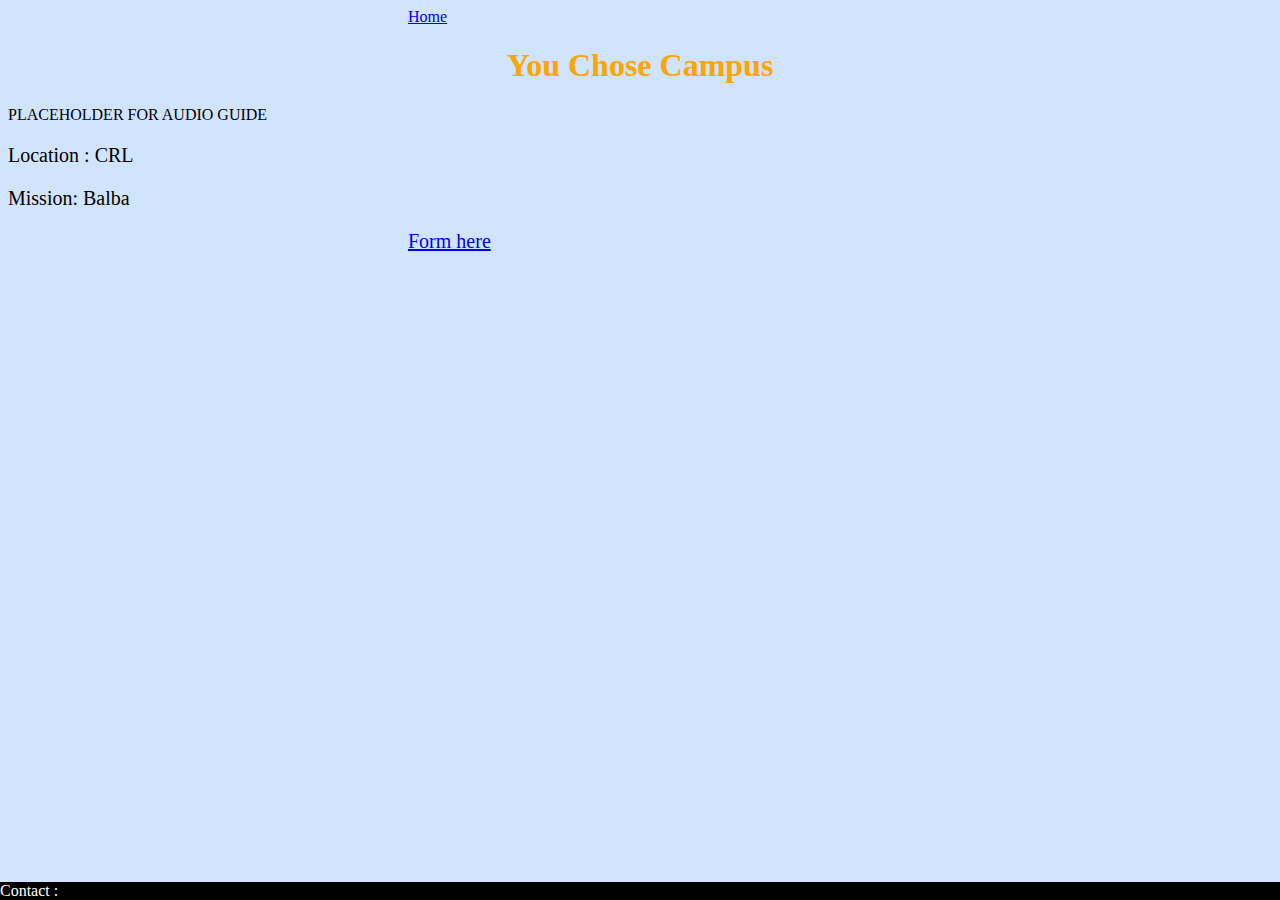
==== englishuntcampus.html @ 091b6b32 "Add files via upload" ====
<html>
<head>
	<meta charset="utf-8"/>
	<title>English Hunt</title>
	<link rel="stylesheet" href="style.css" />
</head>
<body>
<a href="englishuntmp.html">Home</a>
<h1>You Chose Campus </h1>
PLACEHOLDER FOR AUDIO GUIDE
<p> Location : CRL
<p>Mission: Balba
<p> <a href="ehformcampus.html">Form here </a> 
<footer> Contact : </footer>
</boddy>
</html>
---- style.css ----
body {
background-color: #d0e4fe;}
h1 {
color: orange;text-align: center;}
p {
  font-family: "Times New Roman";font-size: 20px;}
footer {
  position : fixed;
  left : 0;
  bottom : 0;
  width: 100%;
  background-color: black;
  color : white;
  text-align: :center;
}
a {
  margin-left: 400px;
}

.vertical-menu a {
      background-color: #eee;
      color: black;
      display: block;
      padding: 12px;
      text-decoration: none;
  }

.vertical-menu a:hover {
      background-color: #ccc;
  }

.vertical-menu a.active {
      background-color: #4CAF50;
      color: white;
  }
.vertical-menu {
    width: 1000px;
    height: 300px;
    overflow-y: auto;
}
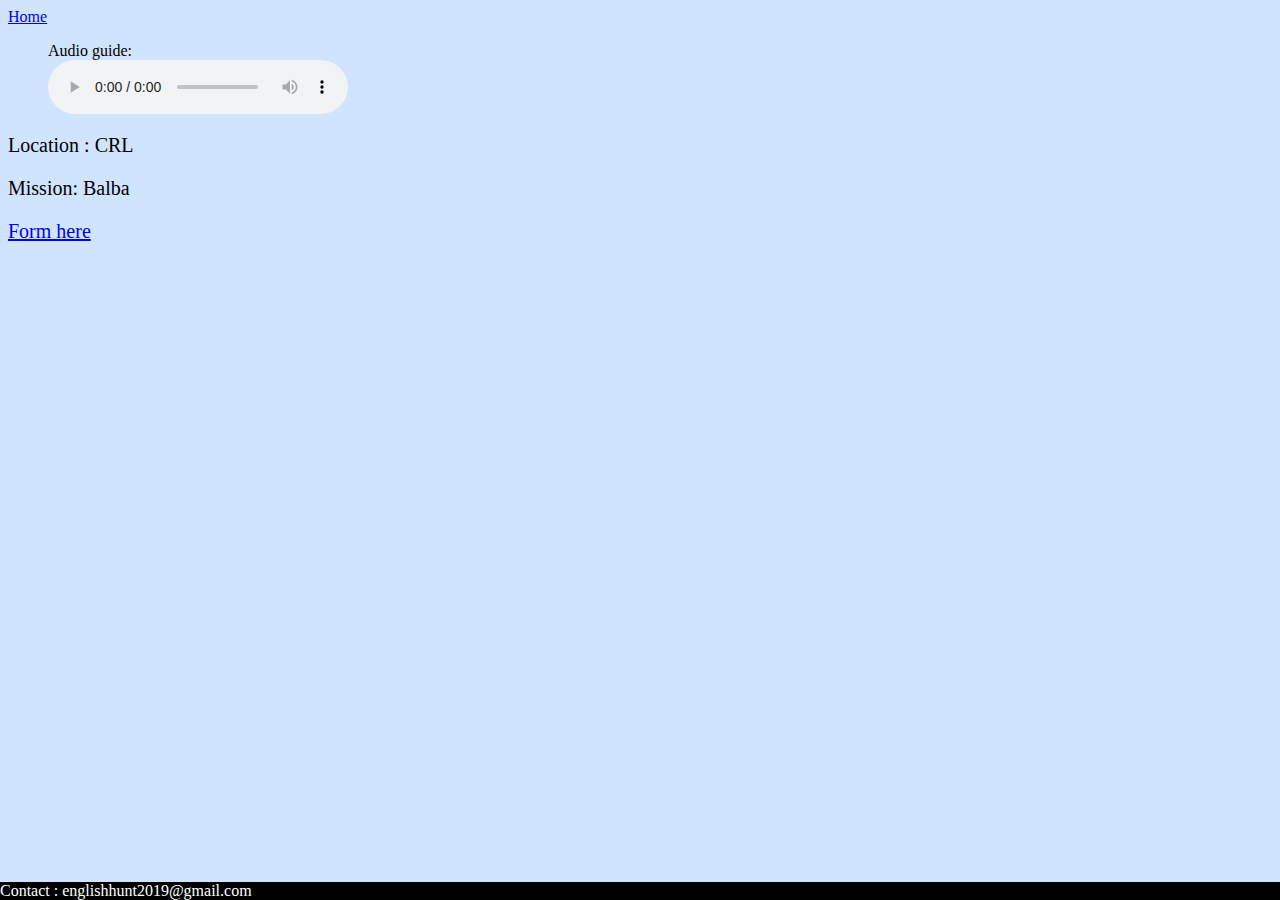
==== commit 0a0a3fa4: "Update englishuntcampus.html" ====
--- a/englishuntcampus.html
+++ b/englishuntcampus.html
@@ -6,11 +6,19 @@
 </head>
 <body>
 <a href="englishuntmp.html">Home</a>
-<h1>You Chose Campus </h1>
-PLACEHOLDER FOR AUDIO GUIDE
+	<figure>
+    <figcaption>Audio guide:</figcaption>
+    <audio
+        controls
+        src="1_from_the_bridge_tothe_bu.m4a">
+            Your browser does not support the
+            <code>audio</code> element.
+    </audio>
+</figure>
+
 <p> Location : CRL
 <p>Mission: Balba
 <p> <a href="ehformcampus.html">Form here </a> 
-<footer> Contact : </footer>
+<footer> Contact : englishhunt2019@gmail.com </footer>
 </boddy>
 </html>
--- a/style.css
+++ b/style.css
@@ -13,8 +13,30 @@
   color : white;
   text-align: :center;
 }
-a {
-  margin-left: 400px;
+
+ul {
+  list-style-type: none;
+  margin: 0;
+  padding: 0;
+  overflow: hidden;
+  background-color: #333;
+}
+
+li {
+  float: left;
+}
+
+li a {
+  display: block;
+  color: white;
+  text-align: center;
+  padding: 14px 16px;
+  text-decoration: none;
+}
+
+/* Change the link color to #111 (black) on hover */
+li a:hover {
+  background-color: #111;
 }
 
 .vertical-menu a {
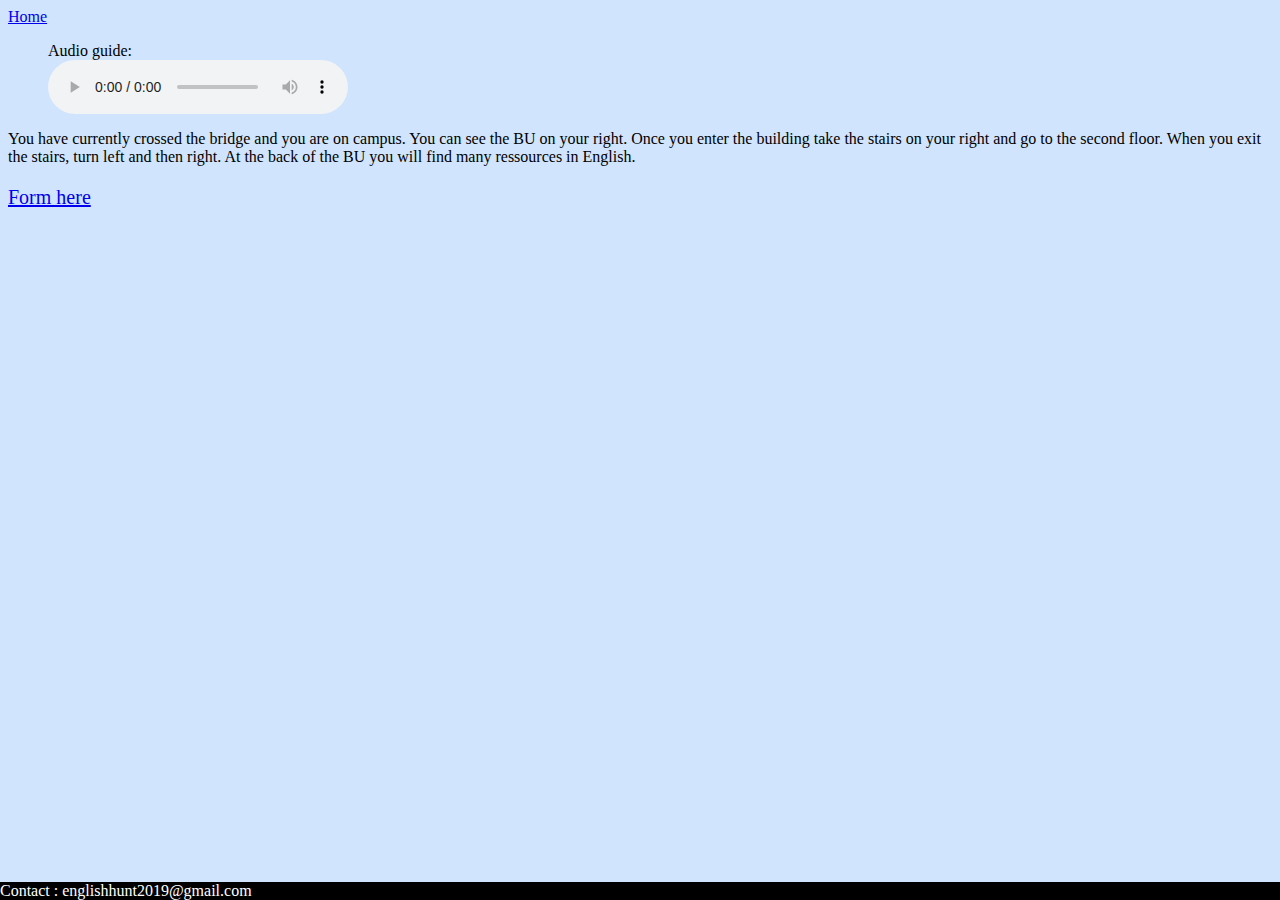
==== commit ff5b0be2: "Update englishuntcampus.html" ====
--- a/englishuntcampus.html
+++ b/englishuntcampus.html
@@ -16,8 +16,8 @@
     </audio>
 </figure>
 
-<p> Location : CRL
-<p>Mission: Balba
+You have currently crossed the bridge and you are on campus. You can see the BU on your right. Once you enter the building take the stairs on your right and go to the second floor. When you exit the stairs,  turn left and then right. At the back of the BU you will find many ressources in English.
+
 <p> <a href="ehformcampus.html">Form here </a> 
 <footer> Contact : englishhunt2019@gmail.com </footer>
 </boddy>
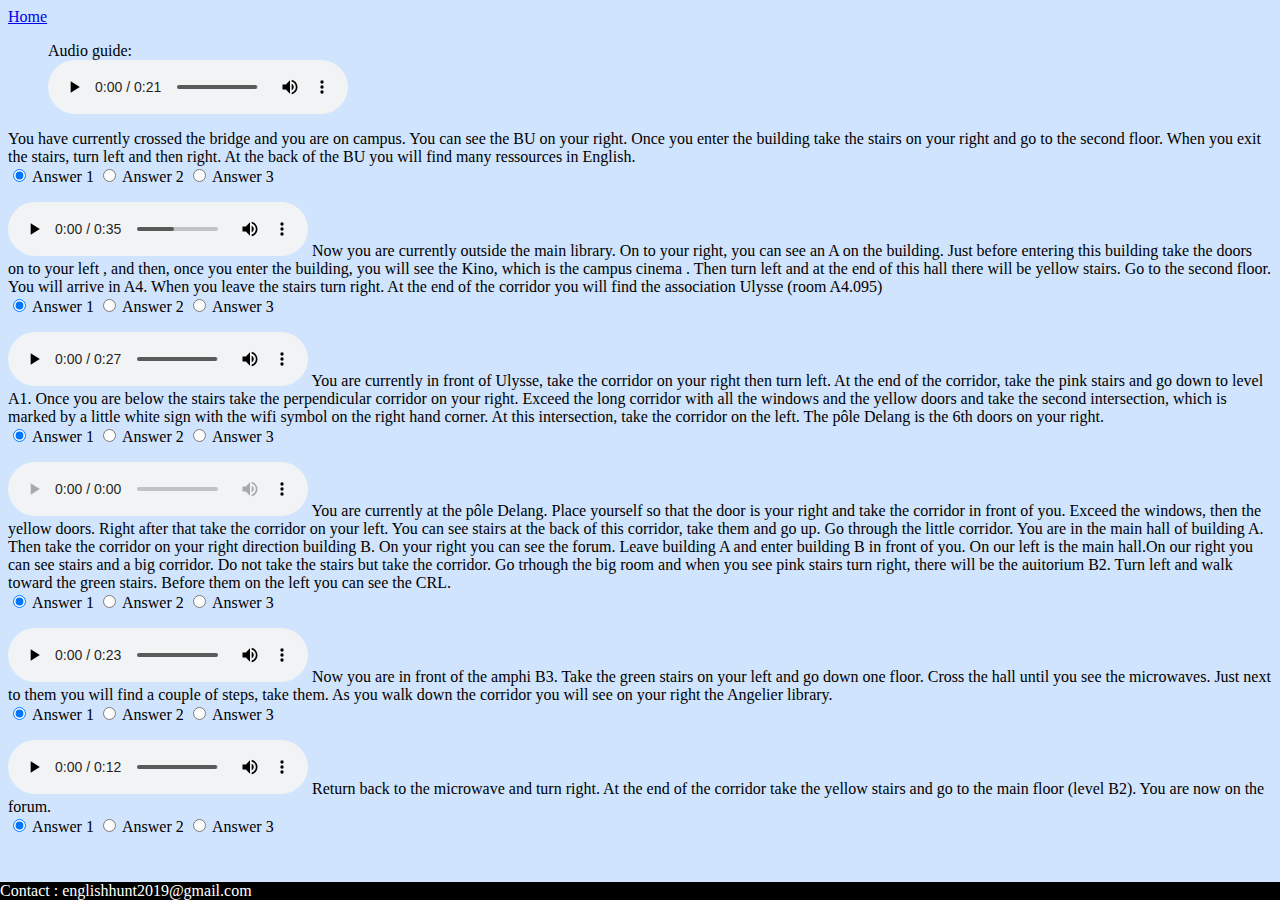
==== commit 92f3322e: "Update englishuntcampus.html" ====
--- a/englishuntcampus.html
+++ b/englishuntcampus.html
@@ -10,7 +10,7 @@
     <figcaption>Audio guide:</figcaption>
     <audio
         controls
-        src="1_from_the_bridge_tothe_bu.m4a">
+        src="1.mp3">
             Your browser does not support the
             <code>audio</code> element.
     </audio>
@@ -18,7 +18,89 @@
 
 You have currently crossed the bridge and you are on campus. You can see the BU on your right. Once you enter the building take the stairs on your right and go to the second floor. When you exit the stairs,  turn left and then right. At the back of the BU you will find many ressources in English.
 
-<p> <a href="ehformcampus.html">Form here </a> 
+<form>
+	<input type="radio" name ="ques3c" value="3rep1c" checked> Answer 1
+	<input type="radio" name ="ques3c" value="3rep2c" > Answer 2
+	<input type="radio" name ="ques3c" value="3rep3c" > Answer 3
+	</form>
+	
+	  <audio
+        controls
+        src="2.mp3">
+            Your browser does not support the
+            <code>audio</code> element.
+    </audio>
+	
+Now you are currently outside the main library. On to your right, you can see an A on the building. Just before entering this building take the doors on to your left , and then, once you enter the building, you will see the Kino, which is the campus cinema . Then turn left and at the end of this hall there will be yellow  stairs. Go to the second floor. You will arrive in A4. When you leave the stairs turn right. At the end of the corridor you will find the association Ulysse (room A4.095)
+
+<form>
+	<input type="radio" name ="ques3c" value="3rep1c" checked> Answer 1
+	<input type="radio" name ="ques3c" value="3rep2c" > Answer 2
+	<input type="radio" name ="ques3c" value="3rep3c" > Answer 3
+	</form>
+	
+	  <audio
+        controls
+        src="3.mp3">
+            Your browser does not support the
+            <code>audio</code> element.
+    </audio>
+	
+You are currently in front of Ulysse, take the corridor on your right then turn left. At the end of the corridor, take the pink stairs and go down to level A1. Once you are below the stairs take the perpendicular corridor on your right. Exceed the long corridor with all the windows and the yellow doors and take the second intersection, which is marked by a little white sign with the wifi symbol on the right hand corner. At this intersection, take the corridor on the left. The pôle Delang is the 6th doors on your right.
+	
+<form>
+	<input type="radio" name ="ques3c" value="3rep1c" checked> Answer 1
+	<input type="radio" name ="ques3c" value="3rep2c" > Answer 2
+	<input type="radio" name ="ques3c" value="3rep3c" > Answer 3
+	</form>
+	
+	
+	  <audio
+        controls
+        src="4.mp3">
+            Your browser does not support the
+            <code>audio</code> element.
+    </audio>
+	
+You are currently at the pôle Delang. Place yourself so that the door is your right and take the corridor in front of you. Exceed the windows, then the yellow doors. Right after that take the corridor on your left. You can see stairs at the back of this corridor, take them and go up. Go through the little corridor. You are in the main hall of building A. Then take the corridor on your right direction building B. On your right you can see the forum. Leave building A and enter building B in front of you. On our left is the main hall.On our right you can see stairs and a big corridor. Do not take the stairs but take the corridor. Go trhough the big room and when you see pink stairs turn right, there will be the auitorium B2. Turn left and walk toward the green stairs. Before them on the left you can see the CRL.
+
+<form>
+	<input type="radio" name ="ques3c" value="3rep1c" checked> Answer 1
+	<input type="radio" name ="ques3c" value="3rep2c" > Answer 2
+	<input type="radio" name ="ques3c" value="3rep3c" > Answer 3
+	</form>
+	
+	
+	  <audio
+        controls
+        src="5.mp3">
+            Your browser does not support the
+            <code>audio</code> element.
+    </audio>
+	
+Now you are in front of the amphi B3. Take the green stairs on your left and go down one floor. Cross the hall until you  see the microwaves. Just next to them you will find a couple of steps,  take them. As you walk down the corridor you will see on your right the Angelier library.
+
+<form>
+	<input type="radio" name ="ques3c" value="3rep1c" checked> Answer 1
+	<input type="radio" name ="ques3c" value="3rep2c" > Answer 2
+	<input type="radio" name ="ques3c" value="3rep3c" > Answer 3
+	</form>
+	
+	  <audio
+        controls
+        src="6.mp3">
+            Your browser does not support the
+            <code>audio</code> element.
+    </audio>
+	
+Return back to the microwave and turn right. At the end of the corridor take the yellow stairs and go to the main floor (level B2). You are now on the forum.
+	
+<form>
+	<input type="radio" name ="ques3c" value="3rep1c" checked> Answer 1
+	<input type="radio" name ="ques3c" value="3rep2c" > Answer 2
+	<input type="radio" name ="ques3c" value="3rep3c" > Answer 3
+	</form>
+	
 <footer> Contact : englishhunt2019@gmail.com </footer>
 </boddy>
 </html>
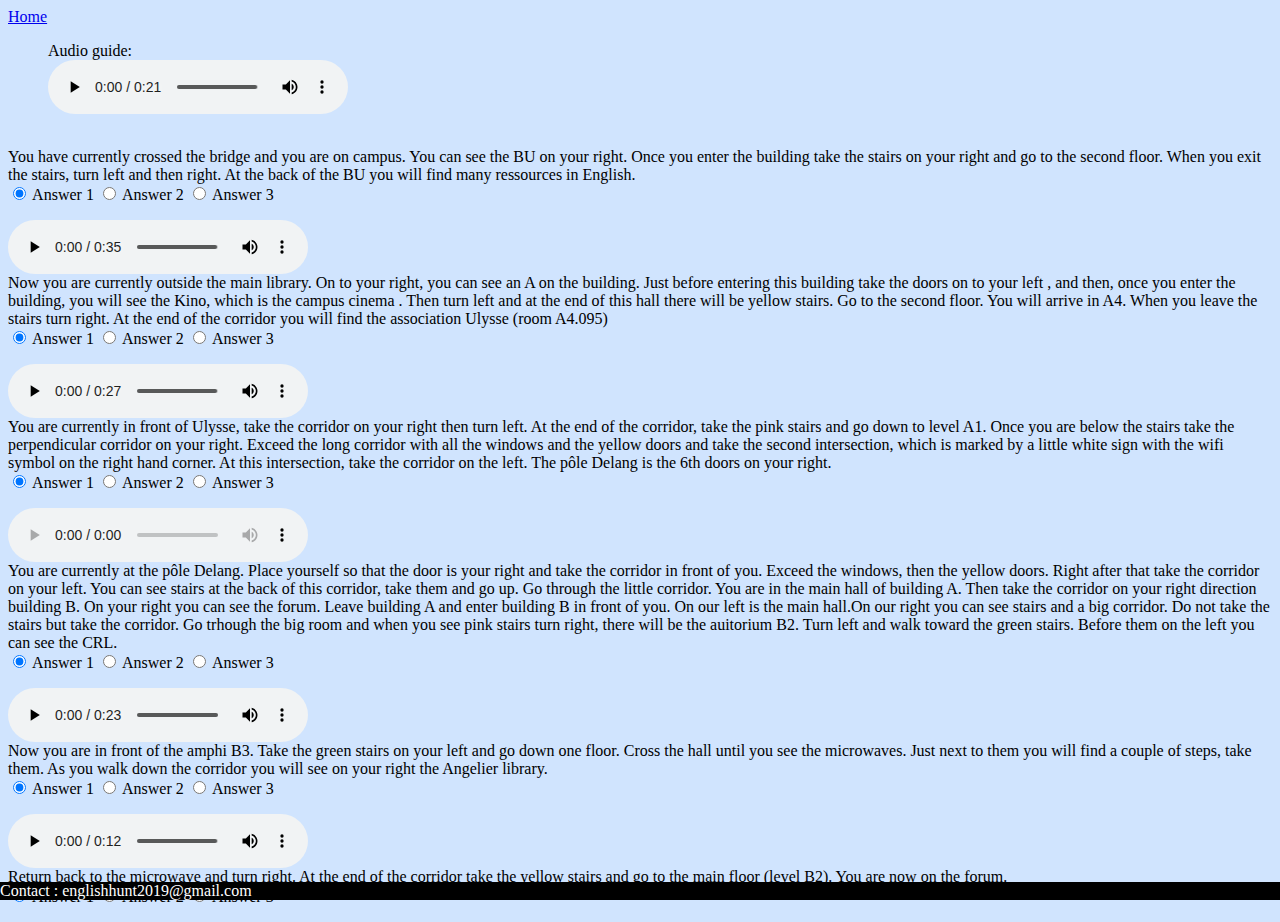
==== commit ed67627b: "Update englishuntcampus.html" ====
--- a/englishuntcampus.html
+++ b/englishuntcampus.html
@@ -13,11 +13,11 @@
         src="1.mp3">
             Your browser does not support the
             <code>audio</code> element.
-    </audio>
+    </audio> 
 </figure>
-
+<br/>
 You have currently crossed the bridge and you are on campus. You can see the BU on your right. Once you enter the building take the stairs on your right and go to the second floor. When you exit the stairs,  turn left and then right. At the back of the BU you will find many ressources in English.
-
+<br/>
 <form>
 	<input type="radio" name ="ques3c" value="3rep1c" checked> Answer 1
 	<input type="radio" name ="ques3c" value="3rep2c" > Answer 2
@@ -30,9 +30,9 @@
             Your browser does not support the
             <code>audio</code> element.
     </audio>
-	
+<br/>
 Now you are currently outside the main library. On to your right, you can see an A on the building. Just before entering this building take the doors on to your left , and then, once you enter the building, you will see the Kino, which is the campus cinema . Then turn left and at the end of this hall there will be yellow  stairs. Go to the second floor. You will arrive in A4. When you leave the stairs turn right. At the end of the corridor you will find the association Ulysse (room A4.095)
-
+<br/>
 <form>
 	<input type="radio" name ="ques3c" value="3rep1c" checked> Answer 1
 	<input type="radio" name ="ques3c" value="3rep2c" > Answer 2
@@ -45,9 +45,9 @@
             Your browser does not support the
             <code>audio</code> element.
     </audio>
-	
+<br/>	
 You are currently in front of Ulysse, take the corridor on your right then turn left. At the end of the corridor, take the pink stairs and go down to level A1. Once you are below the stairs take the perpendicular corridor on your right. Exceed the long corridor with all the windows and the yellow doors and take the second intersection, which is marked by a little white sign with the wifi symbol on the right hand corner. At this intersection, take the corridor on the left. The pôle Delang is the 6th doors on your right.
-	
+<br/>	
 <form>
 	<input type="radio" name ="ques3c" value="3rep1c" checked> Answer 1
 	<input type="radio" name ="ques3c" value="3rep2c" > Answer 2
@@ -61,9 +61,9 @@
             Your browser does not support the
             <code>audio</code> element.
     </audio>
-	
+<br/>	
 You are currently at the pôle Delang. Place yourself so that the door is your right and take the corridor in front of you. Exceed the windows, then the yellow doors. Right after that take the corridor on your left. You can see stairs at the back of this corridor, take them and go up. Go through the little corridor. You are in the main hall of building A. Then take the corridor on your right direction building B. On your right you can see the forum. Leave building A and enter building B in front of you. On our left is the main hall.On our right you can see stairs and a big corridor. Do not take the stairs but take the corridor. Go trhough the big room and when you see pink stairs turn right, there will be the auitorium B2. Turn left and walk toward the green stairs. Before them on the left you can see the CRL.
-
+<br/>
 <form>
 	<input type="radio" name ="ques3c" value="3rep1c" checked> Answer 1
 	<input type="radio" name ="ques3c" value="3rep2c" > Answer 2
@@ -77,9 +77,9 @@
             Your browser does not support the
             <code>audio</code> element.
     </audio>
-	
+<br/>	
 Now you are in front of the amphi B3. Take the green stairs on your left and go down one floor. Cross the hall until you  see the microwaves. Just next to them you will find a couple of steps,  take them. As you walk down the corridor you will see on your right the Angelier library.
-
+<br/>
 <form>
 	<input type="radio" name ="ques3c" value="3rep1c" checked> Answer 1
 	<input type="radio" name ="ques3c" value="3rep2c" > Answer 2
@@ -92,9 +92,9 @@
             Your browser does not support the
             <code>audio</code> element.
     </audio>
-	
+<br/>	
 Return back to the microwave and turn right. At the end of the corridor take the yellow stairs and go to the main floor (level B2). You are now on the forum.
-	
+<br/>	
 <form>
 	<input type="radio" name ="ques3c" value="3rep1c" checked> Answer 1
 	<input type="radio" name ="ques3c" value="3rep2c" > Answer 2
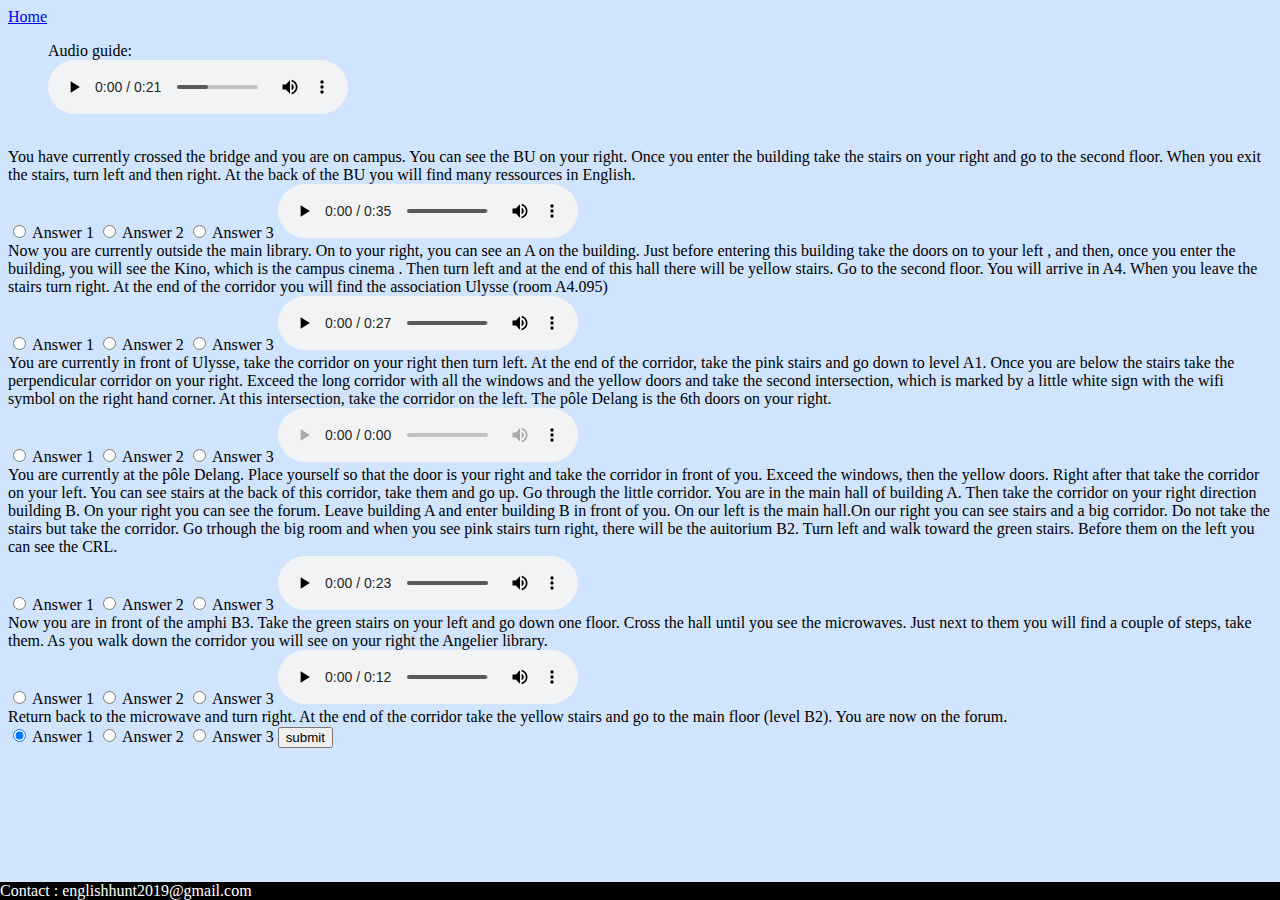
==== commit 851350ae: "Update englishuntcampus.html" ====
--- a/englishuntcampus.html
+++ b/englishuntcampus.html
@@ -22,7 +22,7 @@
 	<input type="radio" name ="ques3c" value="3rep1c" checked> Answer 1
 	<input type="radio" name ="ques3c" value="3rep2c" > Answer 2
 	<input type="radio" name ="ques3c" value="3rep3c" > Answer 3
-	</form>
+	
 	
 	  <audio
         controls
@@ -33,11 +33,11 @@
 <br/>
 Now you are currently outside the main library. On to your right, you can see an A on the building. Just before entering this building take the doors on to your left , and then, once you enter the building, you will see the Kino, which is the campus cinema . Then turn left and at the end of this hall there will be yellow  stairs. Go to the second floor. You will arrive in A4. When you leave the stairs turn right. At the end of the corridor you will find the association Ulysse (room A4.095)
 <br/>
-<form>
+
 	<input type="radio" name ="ques3c" value="3rep1c" checked> Answer 1
 	<input type="radio" name ="ques3c" value="3rep2c" > Answer 2
 	<input type="radio" name ="ques3c" value="3rep3c" > Answer 3
-	</form>
+
 	
 	  <audio
         controls
@@ -48,12 +48,11 @@
 <br/>	
 You are currently in front of Ulysse, take the corridor on your right then turn left. At the end of the corridor, take the pink stairs and go down to level A1. Once you are below the stairs take the perpendicular corridor on your right. Exceed the long corridor with all the windows and the yellow doors and take the second intersection, which is marked by a little white sign with the wifi symbol on the right hand corner. At this intersection, take the corridor on the left. The pôle Delang is the 6th doors on your right.
 <br/>	
-<form>
+
 	<input type="radio" name ="ques3c" value="3rep1c" checked> Answer 1
 	<input type="radio" name ="ques3c" value="3rep2c" > Answer 2
 	<input type="radio" name ="ques3c" value="3rep3c" > Answer 3
-	</form>
-	
+
 	
 	  <audio
         controls
@@ -64,11 +63,11 @@
 <br/>	
 You are currently at the pôle Delang. Place yourself so that the door is your right and take the corridor in front of you. Exceed the windows, then the yellow doors. Right after that take the corridor on your left. You can see stairs at the back of this corridor, take them and go up. Go through the little corridor. You are in the main hall of building A. Then take the corridor on your right direction building B. On your right you can see the forum. Leave building A and enter building B in front of you. On our left is the main hall.On our right you can see stairs and a big corridor. Do not take the stairs but take the corridor. Go trhough the big room and when you see pink stairs turn right, there will be the auitorium B2. Turn left and walk toward the green stairs. Before them on the left you can see the CRL.
 <br/>
-<form>
+
 	<input type="radio" name ="ques3c" value="3rep1c" checked> Answer 1
 	<input type="radio" name ="ques3c" value="3rep2c" > Answer 2
 	<input type="radio" name ="ques3c" value="3rep3c" > Answer 3
-	</form>
+
 	
 	
 	  <audio
@@ -80,11 +79,11 @@
 <br/>	
 Now you are in front of the amphi B3. Take the green stairs on your left and go down one floor. Cross the hall until you  see the microwaves. Just next to them you will find a couple of steps,  take them. As you walk down the corridor you will see on your right the Angelier library.
 <br/>
-<form>
+
 	<input type="radio" name ="ques3c" value="3rep1c" checked> Answer 1
 	<input type="radio" name ="ques3c" value="3rep2c" > Answer 2
 	<input type="radio" name ="ques3c" value="3rep3c" > Answer 3
-	</form>
+	
 	
 	  <audio
         controls
@@ -95,10 +94,11 @@
 <br/>	
 Return back to the microwave and turn right. At the end of the corridor take the yellow stairs and go to the main floor (level B2). You are now on the forum.
 <br/>	
-<form>
+
 	<input type="radio" name ="ques3c" value="3rep1c" checked> Answer 1
 	<input type="radio" name ="ques3c" value="3rep2c" > Answer 2
 	<input type="radio" name ="ques3c" value="3rep3c" > Answer 3
+	<input type="submit" value="submit">
 	</form>
 	
 <footer> Contact : englishhunt2019@gmail.com </footer>
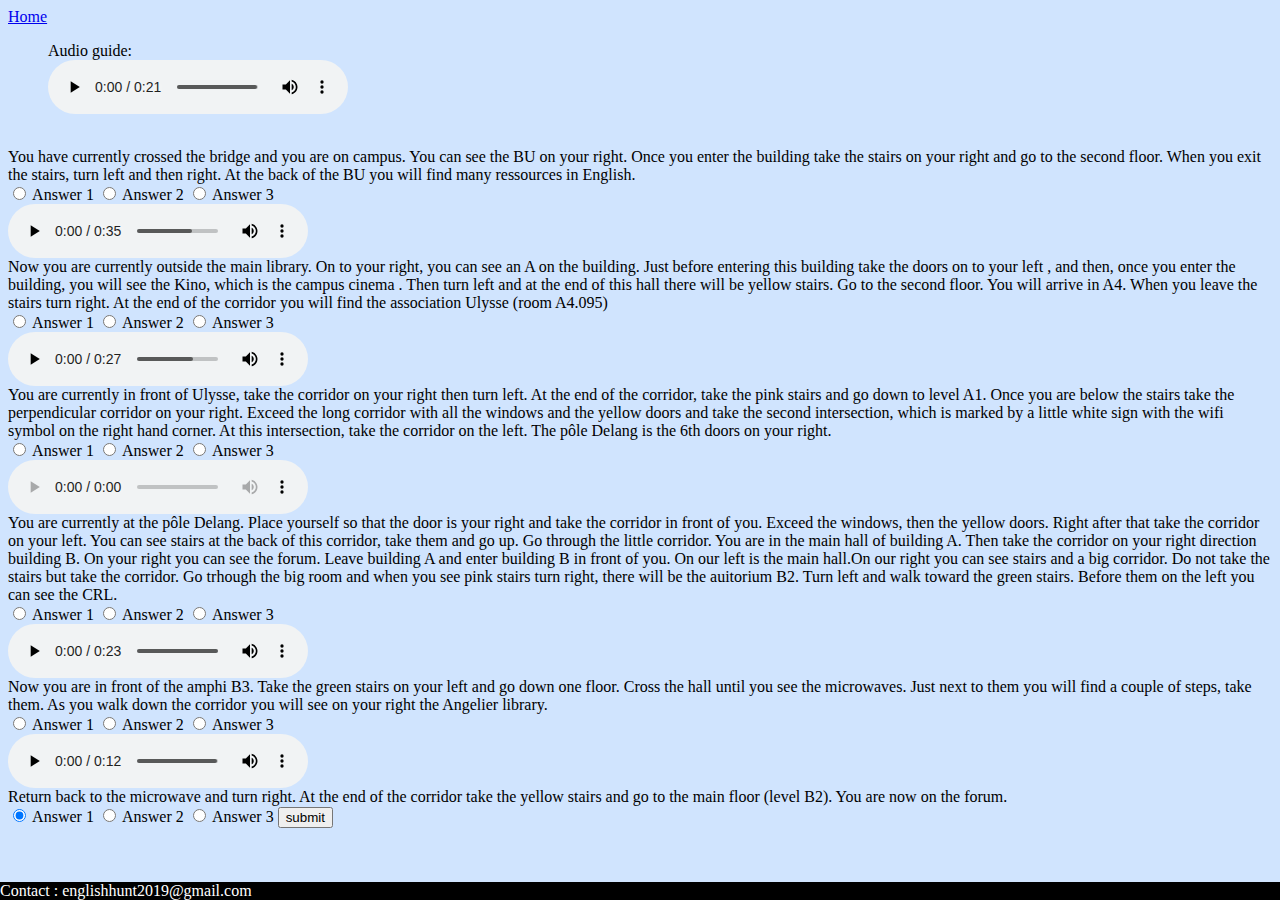
==== commit ac3bf445: "Update englishuntcampus.html" ====
--- a/englishuntcampus.html
+++ b/englishuntcampus.html
@@ -22,7 +22,7 @@
 	<input type="radio" name ="ques3c" value="3rep1c" checked> Answer 1
 	<input type="radio" name ="ques3c" value="3rep2c" > Answer 2
 	<input type="radio" name ="ques3c" value="3rep3c" > Answer 3
-	
+	<br/>
 	
 	  <audio
         controls
@@ -38,7 +38,7 @@
 	<input type="radio" name ="ques3c" value="3rep2c" > Answer 2
 	<input type="radio" name ="ques3c" value="3rep3c" > Answer 3
 
-	
+	<br/>
 	  <audio
         controls
         src="3.mp3">
@@ -52,7 +52,7 @@
 	<input type="radio" name ="ques3c" value="3rep1c" checked> Answer 1
 	<input type="radio" name ="ques3c" value="3rep2c" > Answer 2
 	<input type="radio" name ="ques3c" value="3rep3c" > Answer 3
-
+<br/>
 	
 	  <audio
         controls
@@ -68,7 +68,7 @@
 	<input type="radio" name ="ques3c" value="3rep2c" > Answer 2
 	<input type="radio" name ="ques3c" value="3rep3c" > Answer 3
 
-	
+	<br/>
 	
 	  <audio
         controls
@@ -84,7 +84,7 @@
 	<input type="radio" name ="ques3c" value="3rep2c" > Answer 2
 	<input type="radio" name ="ques3c" value="3rep3c" > Answer 3
 	
-	
+	<br/>
 	  <audio
         controls
         src="6.mp3">
@@ -100,7 +100,7 @@
 	<input type="radio" name ="ques3c" value="3rep3c" > Answer 3
 	<input type="submit" value="submit">
 	</form>
-	
+	<br/>
 <footer> Contact : englishhunt2019@gmail.com </footer>
 </boddy>
 </html>
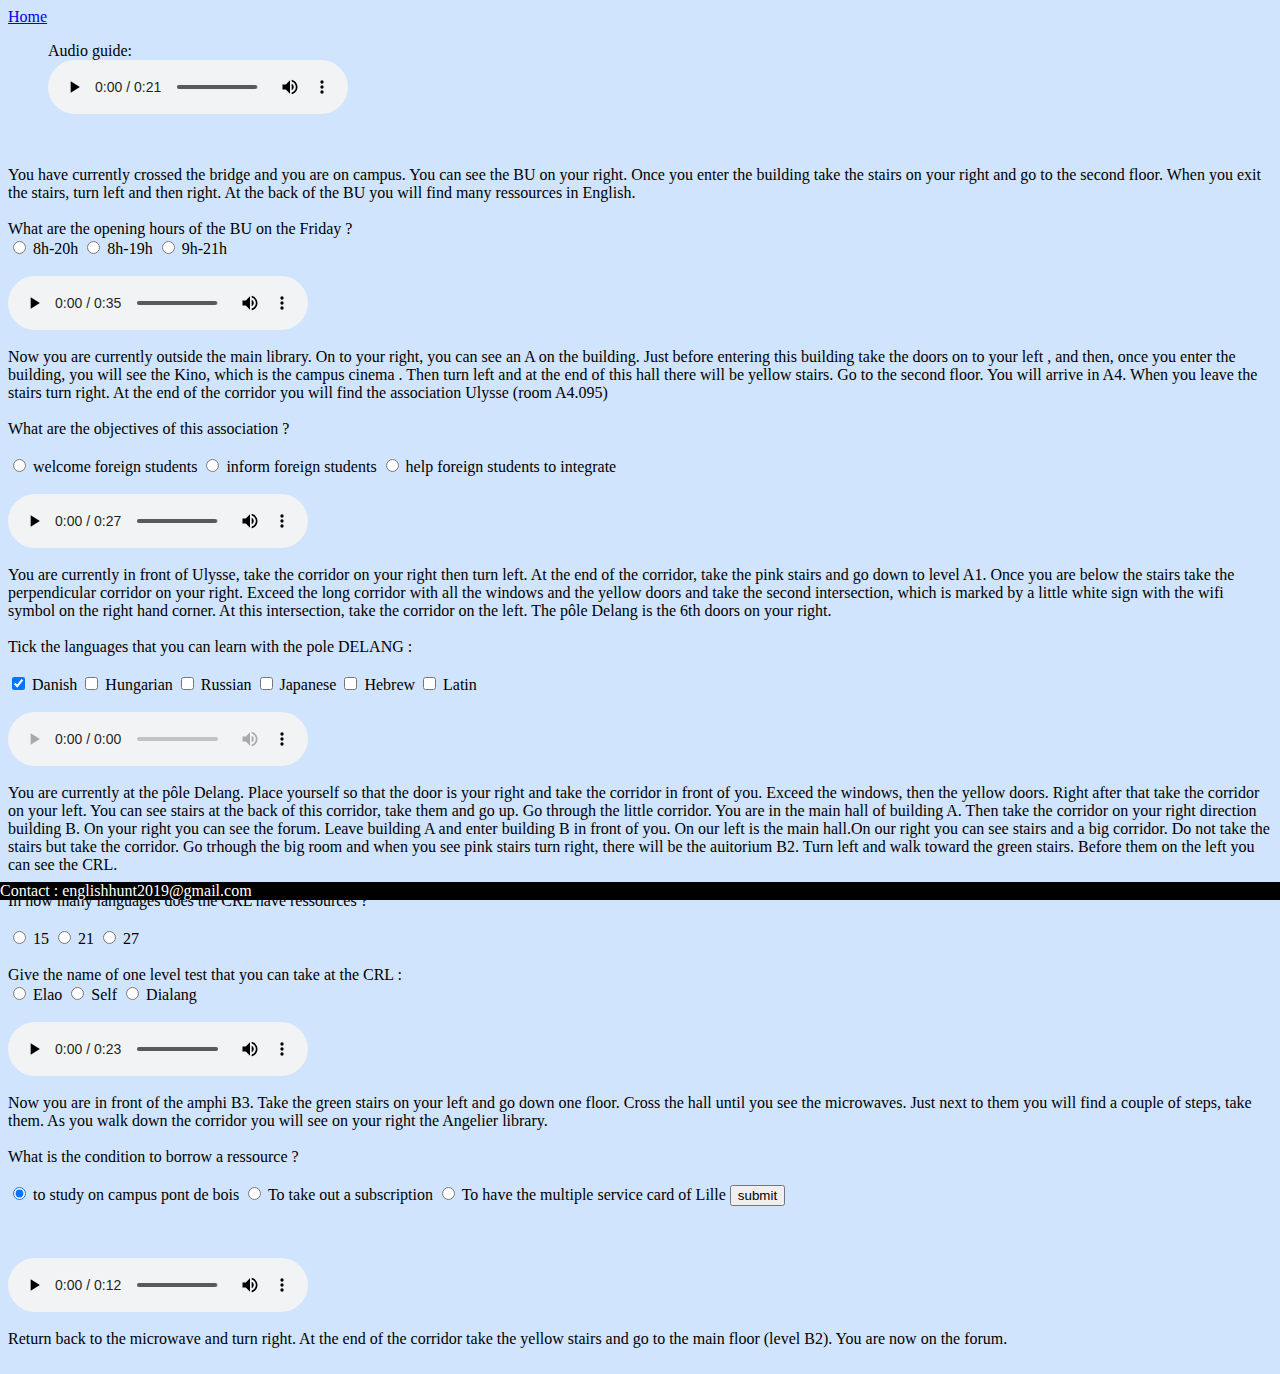
==== commit 61160332: "Update englishuntcampus.html" ====
--- a/englishuntcampus.html
+++ b/englishuntcampus.html
@@ -15,14 +15,14 @@
             <code>audio</code> element.
     </audio> 
 </figure>
-<br/>
+<br/><br/>
 You have currently crossed the bridge and you are on campus. You can see the BU on your right. Once you enter the building take the stairs on your right and go to the second floor. When you exit the stairs,  turn left and then right. At the back of the BU you will find many ressources in English.
-<br/>
-<form>
-	<input type="radio" name ="ques3c" value="3rep1c" checked> Answer 1
-	<input type="radio" name ="ques3c" value="3rep2c" > Answer 2
-	<input type="radio" name ="ques3c" value="3rep3c" > Answer 3
-	<br/>
+<br/><br/>
+<form>  What are the opening hours of the BU on the Friday ?<br/>
+	<input type="radio" name ="ques3c" value="3rep1c" checked> 8h-20h
+	<input type="radio" name ="ques3c" value="3rep2c" > 8h-19h
+	<input type="radio" name ="ques3c" value="3rep3c" > 9h-21h
+	<br/><br/>
 	
 	  <audio
         controls
@@ -30,29 +30,34 @@
             Your browser does not support the
             <code>audio</code> element.
     </audio>
-<br/>
+<br/><br/>
 Now you are currently outside the main library. On to your right, you can see an A on the building. Just before entering this building take the doors on to your left , and then, once you enter the building, you will see the Kino, which is the campus cinema . Then turn left and at the end of this hall there will be yellow  stairs. Go to the second floor. You will arrive in A4. When you leave the stairs turn right. At the end of the corridor you will find the association Ulysse (room A4.095)
-<br/>
+<br/><br/>
+ What are the objectives of this association ?
+	<br/><br/>
+	<input type="radio" name ="ques3c" value="3rep1c" checked> welcome foreign students
+	<input type="radio" name ="ques3c" value="3rep2c" > inform foreign students
+	<input type="radio" name ="ques3c" value="3rep3c" > help foreign students to integrate
 
-	<input type="radio" name ="ques3c" value="3rep1c" checked> Answer 1
-	<input type="radio" name ="ques3c" value="3rep2c" > Answer 2
-	<input type="radio" name ="ques3c" value="3rep3c" > Answer 3
-
-	<br/>
+	<br/><br/>
 	  <audio
         controls
         src="3.mp3">
             Your browser does not support the
             <code>audio</code> element.
     </audio>
-<br/>	
+<br/>	<br/>
 You are currently in front of Ulysse, take the corridor on your right then turn left. At the end of the corridor, take the pink stairs and go down to level A1. Once you are below the stairs take the perpendicular corridor on your right. Exceed the long corridor with all the windows and the yellow doors and take the second intersection, which is marked by a little white sign with the wifi symbol on the right hand corner. At this intersection, take the corridor on the left. The pôle Delang is the 6th doors on your right.
-<br/>	
-
-	<input type="radio" name ="ques3c" value="3rep1c" checked> Answer 1
-	<input type="radio" name ="ques3c" value="3rep2c" > Answer 2
-	<input type="radio" name ="ques3c" value="3rep3c" > Answer 3
-<br/>
+<br/>	<br/>
+ Tick the languages that you can learn with the pole DELANG :
+<br/><br/>
+	<input type="checkbox" name ="ques3c" value="3rep1c" checked> Danish
+	<input type="checkbox" name ="ques3c" value="3rep2c" > Hungarian
+	<input type="checkbox" name ="ques3c" value="3rep3c" > Russian
+	<input type="checkbox" name ="ques3c" value="3rep3c" > Japanese
+	<input type="checkbox" name ="ques3c" value="3rep3c" > Hebrew
+	<input type="checkbox" name ="ques3c" value="3rep3c" > Latin
+<br/><br/>
 	
 	  <audio
         controls
@@ -60,15 +65,23 @@
             Your browser does not support the
             <code>audio</code> element.
     </audio>
-<br/>	
+<br/>	<br/>
 You are currently at the pôle Delang. Place yourself so that the door is your right and take the corridor in front of you. Exceed the windows, then the yellow doors. Right after that take the corridor on your left. You can see stairs at the back of this corridor, take them and go up. Go through the little corridor. You are in the main hall of building A. Then take the corridor on your right direction building B. On your right you can see the forum. Leave building A and enter building B in front of you. On our left is the main hall.On our right you can see stairs and a big corridor. Do not take the stairs but take the corridor. Go trhough the big room and when you see pink stairs turn right, there will be the auitorium B2. Turn left and walk toward the green stairs. Before them on the left you can see the CRL.
-<br/>
+<br/><br/>
+In how many languages does the CRL have ressources ?
+	<br/><br/>
+	<input type="radio" name ="ques3c" value="3rep1c" checked> 15
+	<input type="radio" name ="ques3c" value="3rep2c" > 21
+	<input type="radio" name ="ques3c" value="3rep3c" > 27
 
-	<input type="radio" name ="ques3c" value="3rep1c" checked> Answer 1
-	<input type="radio" name ="ques3c" value="3rep2c" > Answer 2
-	<input type="radio" name ="ques3c" value="3rep3c" > Answer 3
-
+	<br/><br/>
+	Give the name of one level test that you can take at the CRL : 
 	<br/>
+	<input type="radio" name ="ques3c" value="3rep1c" checked> Elao
+	<input type="radio" name ="ques3c" value="3rep2c" > Self
+	<input type="radio" name ="ques3c" value="3rep3c" > Dialang
+	
+	<br/><br/>
 	
 	  <audio
         controls
@@ -76,31 +89,29 @@
             Your browser does not support the
             <code>audio</code> element.
     </audio>
-<br/>	
+<br/><br/>	
 Now you are in front of the amphi B3. Take the green stairs on your left and go down one floor. Cross the hall until you  see the microwaves. Just next to them you will find a couple of steps,  take them. As you walk down the corridor you will see on your right the Angelier library.
-<br/>
+<br/><br/>
 
-	<input type="radio" name ="ques3c" value="3rep1c" checked> Answer 1
-	<input type="radio" name ="ques3c" value="3rep2c" > Answer 2
-	<input type="radio" name ="ques3c" value="3rep3c" > Answer 3
-	
-	<br/>
+	What is the condition to borrow a ressource ?
+	<br/><br/>
+
+	<input type="radio" name ="ques3c" value="3rep1c" checked> to study on campus pont de bois
+	<input type="radio" name ="ques3c" value="3rep2c" > To take out a subscription
+	<input type="radio" name ="ques3c" value="3rep3c" > To have the multiple service card of Lille
+	<input type="submit" value="submit">
+	</form>
+	<br/><br/>
 	  <audio
         controls
         src="6.mp3">
             Your browser does not support the
             <code>audio</code> element.
     </audio>
-<br/>	
+<br/><br/>	
 Return back to the microwave and turn right. At the end of the corridor take the yellow stairs and go to the main floor (level B2). You are now on the forum.
-<br/>	
+<br/>	<br/>
 
-	<input type="radio" name ="ques3c" value="3rep1c" checked> Answer 1
-	<input type="radio" name ="ques3c" value="3rep2c" > Answer 2
-	<input type="radio" name ="ques3c" value="3rep3c" > Answer 3
-	<input type="submit" value="submit">
-	</form>
-	<br/>
 <footer> Contact : englishhunt2019@gmail.com </footer>
 </boddy>
 </html>
